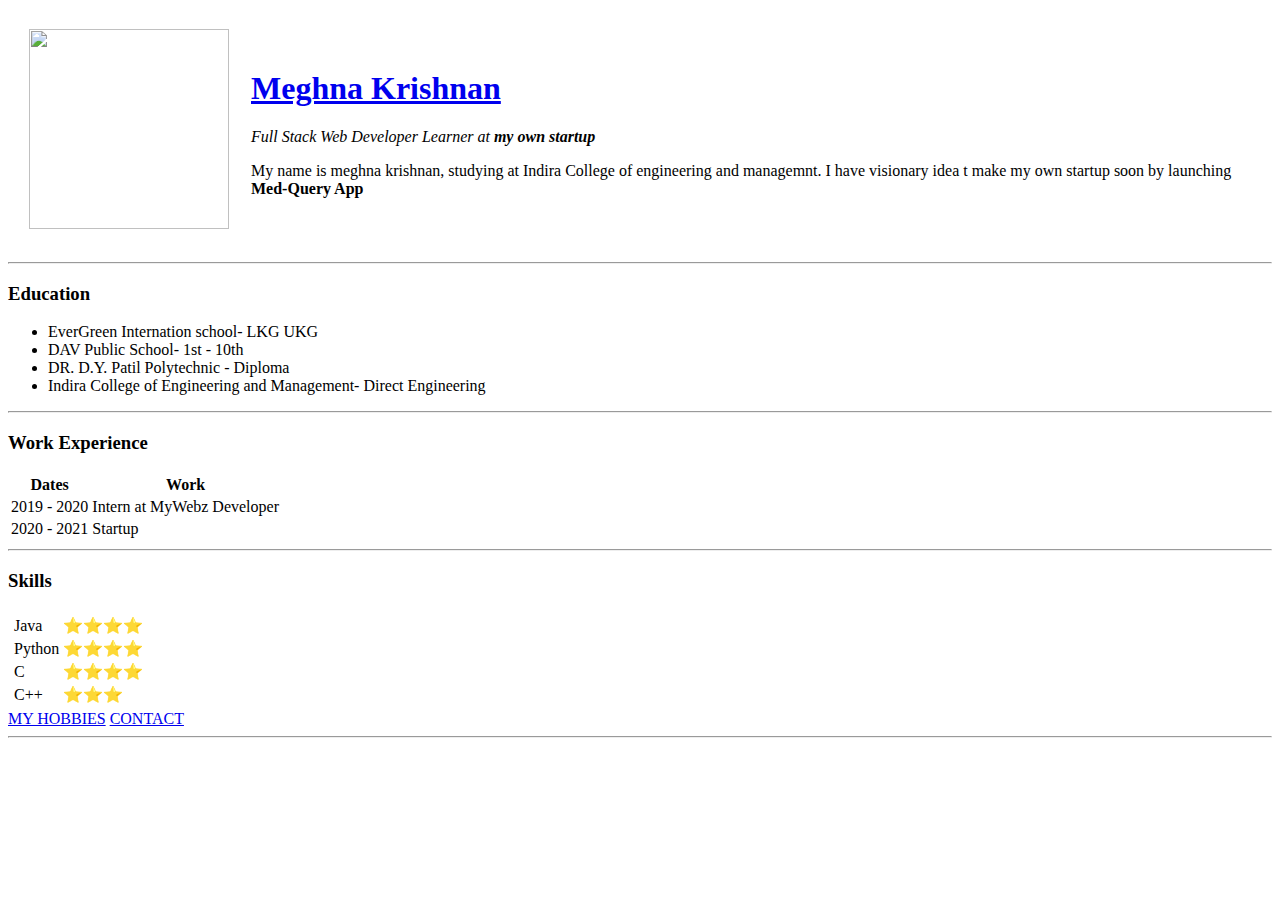
==== index.html @ 2902960d "Added Initial HTML CV" ====
<!DOCTYPE html>
<html>
    <head>
        <meta charset="utf-8">
        <title>Meghna Krishnan</title>
    </head>
    <body>
        <table cellspacing="20">
        <tr>
            <td> <img src="C:\Users\dell\Desktop\Projects\html-personal site\images\meghna.jpg" width="200" height="200"></td>
            <td> <h1><strong><a href="http://google.com">Meghna Krishnan</a></strong></h1>
                <p> <em>Full Stack Web Developer Learner at <strong>my own startup</strong></em></p>
                <p>My name is meghna krishnan, studying at Indira College of engineering and managemnt. I have visionary idea t make my own startup soon by launching <strong>Med-Query App</strong></p>
                </td>
        </tr>
        </table>    
        <hr>   
    <h3>Education</h3>
    <ul>
        <Li>EverGreen Internation school- LKG UKG</li>
        <Li>DAV Public School- 1st - 10th</Li>
        <Li>DR. D.Y. Patil Polytechnic - Diploma</Li>
        <li>Indira College of Engineering and Management- Direct Engineering</li>
    </ul>
    <hr>
    <h3>Work Experience</h3>
    <table>
        <thead>
        <tr>
            <th>Dates</th>
            <th>Work</th>
        </tr>
        </thead>    
        <tbody>
        <tr>
            <td> 2019 - 2020 </td>
            <td>Intern at MyWebz Developer</td>
        </tr>
        <tr>
            <td>2020 - 2021</td>
            <td>Startup</td>
        </tr>
        </tbody>    
    </table>
    <hr>

    <h3>Skills</h3>
    
    <table>
        <tr>
            <td>
                <table>
                    <tr>
                        <td>Java</td>
                        <td>⭐⭐⭐⭐</td>
                    </tr>
                    <tr>
                        <td>Python</td>
                        <td>⭐⭐⭐⭐</td>
                    </tr>
                    <tr>
                        <td>C</td>
                        <td>⭐⭐⭐⭐</td>
                    </tr>
                    <tr>
                        <td>C++</td>
                        <td>⭐⭐⭐</td>
                    </tr>
                </table>
            </td>
        </tr>
    </table>
    <a href="hobbies.html">MY HOBBIES</a>
    <a href="contact.html">CONTACT</a>
    <hr>
    </body>
</html>
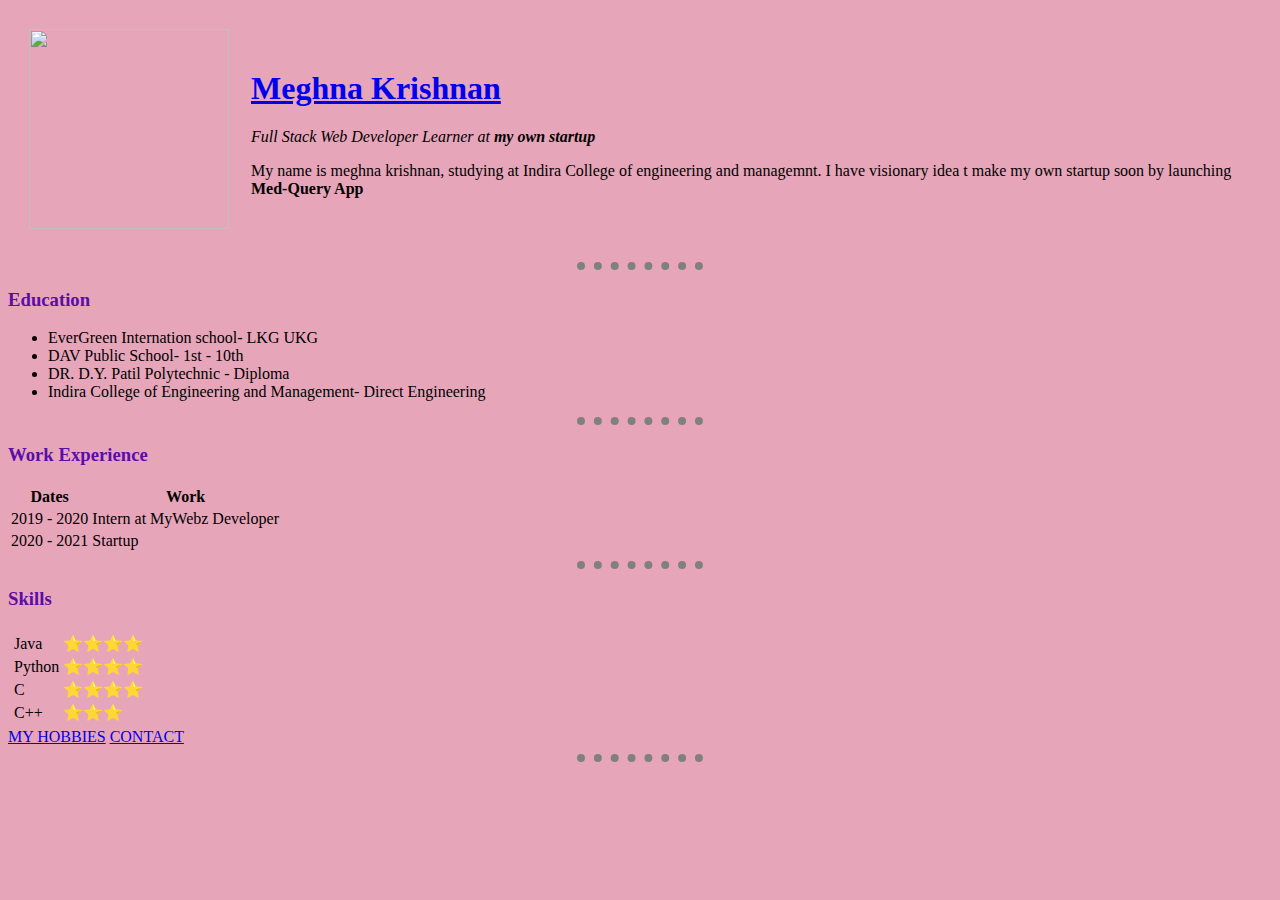
==== commit a07c1f47: "changed CSS ref" ====
--- a/index.html
+++ b/index.html
@@ -3,6 +3,7 @@
     <head>
         <meta charset="utf-8">
         <title>Meghna Krishnan</title>
+        <link rel="stylesheet" href="style.css">
     </head>
     <body>
         <table cellspacing="20">
@@ -13,8 +14,8 @@
                 <p>My name is meghna krishnan, studying at Indira College of engineering and managemnt. I have visionary idea t make my own startup soon by launching <strong>Med-Query App</strong></p>
                 </td>
         </tr>
-        </table>    
-        <hr>   
+        </table>
+        <hr>
     <h3>Education</h3>
     <ul>
         <Li>EverGreen Internation school- LKG UKG</li>
@@ -30,7 +31,7 @@
             <th>Dates</th>
             <th>Work</th>
         </tr>
-        </thead>    
+        </thead>
         <tbody>
         <tr>
             <td> 2019 - 2020 </td>
@@ -40,12 +41,12 @@
             <td>2020 - 2021</td>
             <td>Startup</td>
         </tr>
-        </tbody>    
+        </tbody>
     </table>
     <hr>
 
     <h3>Skills</h3>
-    
+
     <table>
         <tr>
             <td>
@@ -74,4 +75,4 @@
     <a href="contact.html">CONTACT</a>
     <hr>
     </body>
-</html>+</html>
--- a/style.css
+++ b/style.css
@@ -0,0 +1,17 @@
+
+body{
+     background-color:rgb(231, 165, 185);
+     }
+hr{
+    border-style: none;
+    border-top-style:dotted ;
+    border-color: grey;
+    border-width: 8px;
+    width:10%;
+    }
+h1 {
+        color: rgb(92, 13, 167);
+      }
+h3{
+      color: rgb(92, 13, 167);
+    }
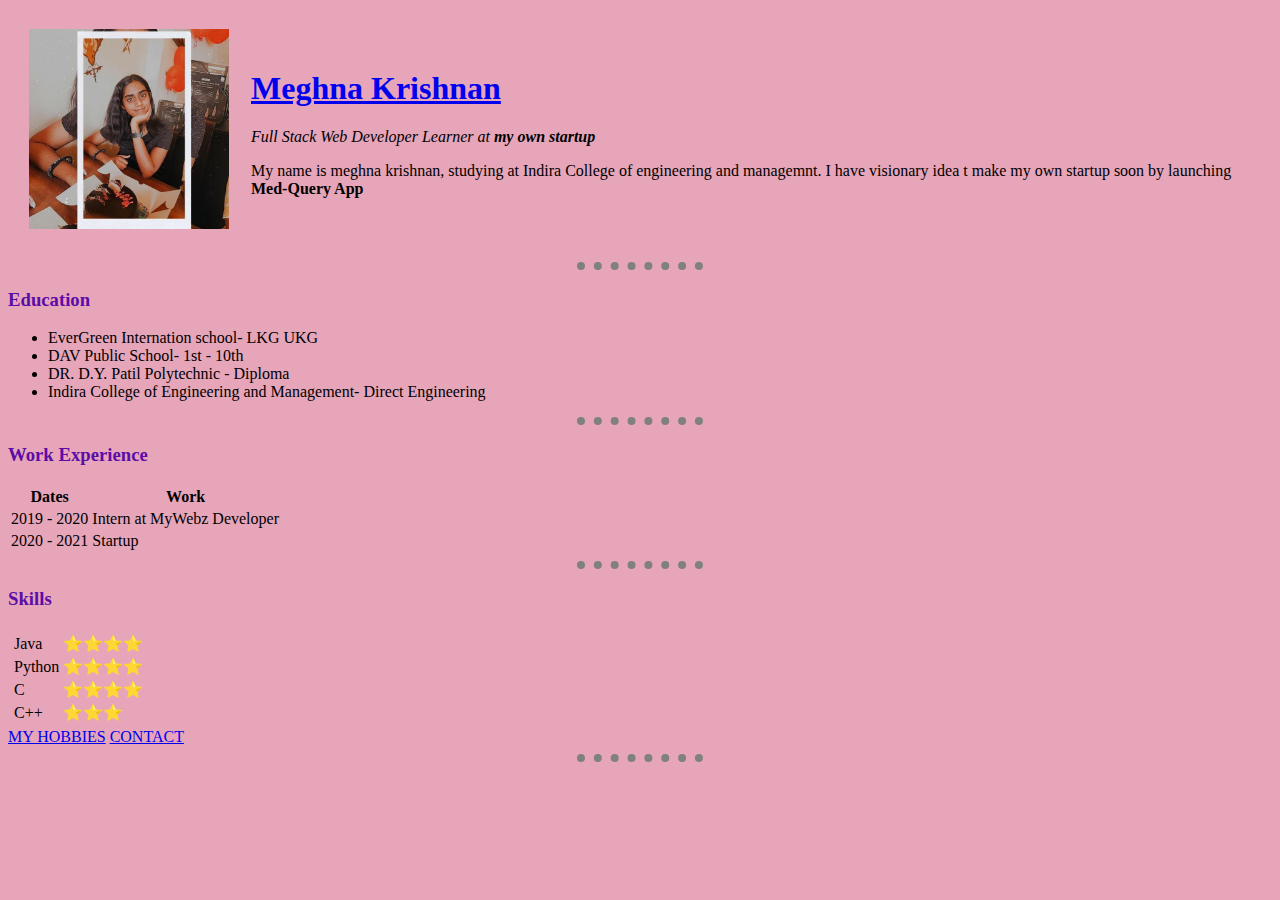
==== commit 2d71d222: "Added Image ref" ====
--- a/index.html
+++ b/index.html
@@ -8,7 +8,7 @@
     <body>
         <table cellspacing="20">
         <tr>
-            <td> <img src="C:\Users\dell\Desktop\Projects\html-personal site\images\meghna.jpg" width="200" height="200"></td>
+            <td> <img src="meghna.jpg" width="200" height="200"></td>
             <td> <h1><strong><a href="http://google.com">Meghna Krishnan</a></strong></h1>
                 <p> <em>Full Stack Web Developer Learner at <strong>my own startup</strong></em></p>
                 <p>My name is meghna krishnan, studying at Indira College of engineering and managemnt. I have visionary idea t make my own startup soon by launching <strong>Med-Query App</strong></p>
